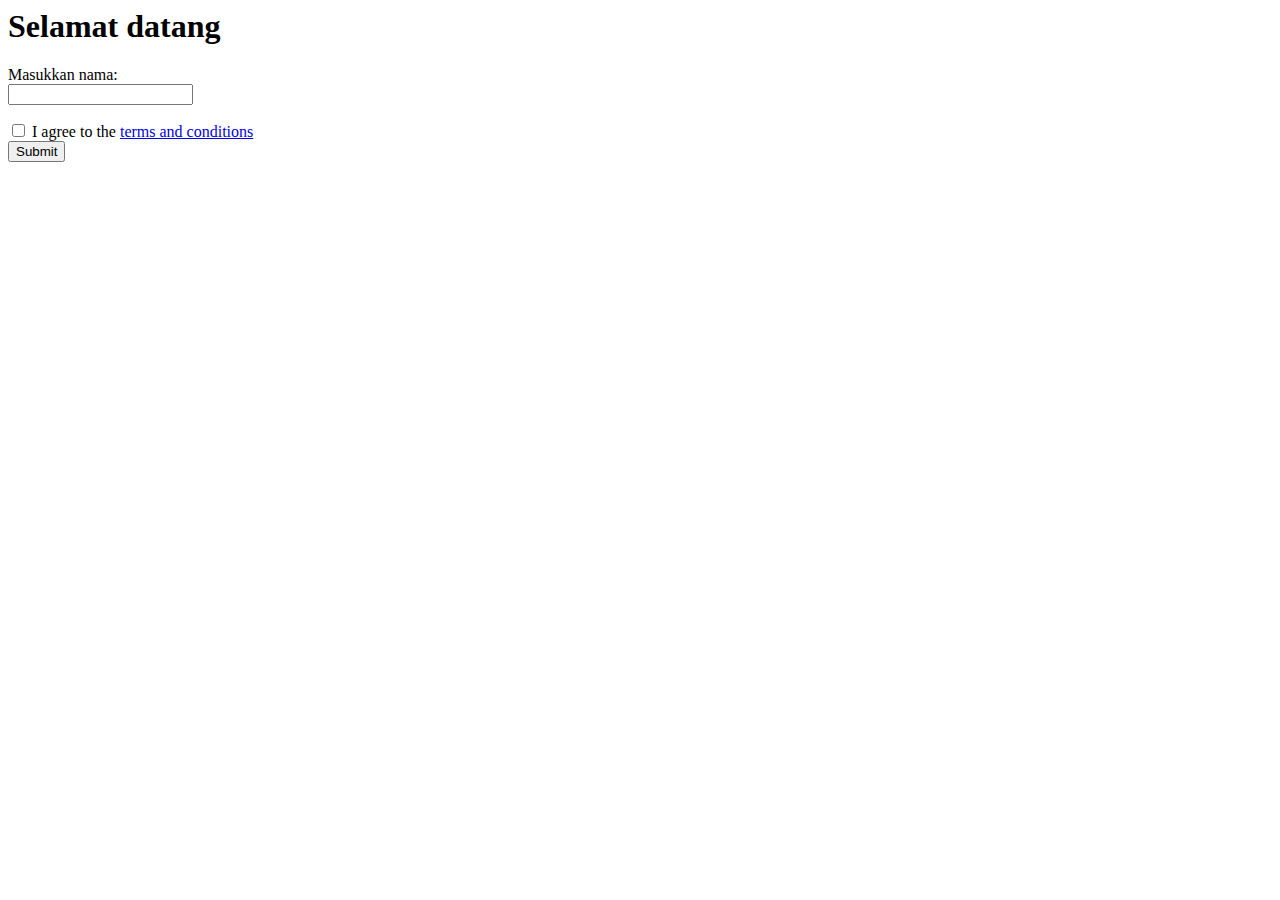
==== 1.html @ 6049ef57 "init" ====
<html lang="en">
<head>
    <meta charset="UTF-8">
    <meta name="viewport" content="width=device-width, initial-scale=1.0">
    <!-- Bulma -->
    <!-- <link rel="stylesheet" href="https://cdn.jsdelivr.net/npm/bulma@0.9.4/css/bulma.min.css"> -->
    <!-- Font Awesome -->
    <link rel="stylesheet" href="https://cdnjs.cloudflare.com/ajax/libs/font-awesome/6.4.2/css/all.min.css">
    <link rel="stylesheet" href="page-1.css">
    <title>Kemerdekaan</title>
</head>
<body>

    <div id="homePage" class="">
        <div id="homeCard" class="homeCard">
            <h1 id="welcome" class="">Selamat datang</h1>
            <div id="alignInput">
                <label for="">Masukkan nama:</label>
                <form action="" id="formHome">
                    <input type="text" class="input is-small" id="inputName" autocomplete="off" required>
            </div>
                
                <div id="tac">
                    <input type="checkbox" id="checkboxHome">
                    <label for="checkboxHome">I agree to the <a href="youtube.com" target="_blank">terms and conditions</a></label>
                </div>
                <!-- <p style="color: rgb(255, 0, 0); font-size: small; text-align: center;">nama tidak valid!</p> -->
                <button id="homeBtn" class="button is-small">Submit</button>
            </form>
        </div>
    </div>

</body>
<script src="app.js"></script>
</html>
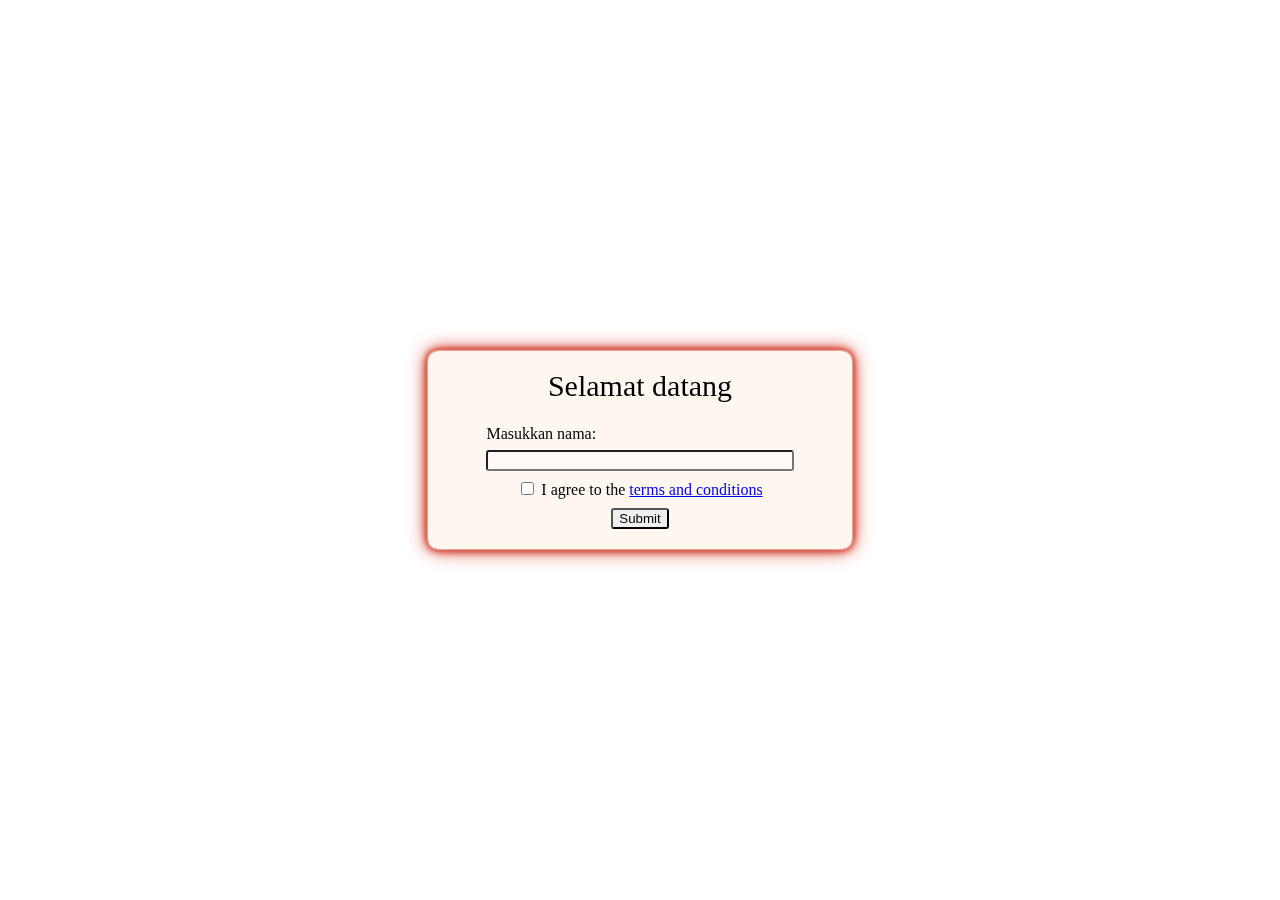
==== commit 520225a5: "done" ====
--- a/1.html
+++ b/1.html
@@ -6,7 +6,13 @@
     <!-- <link rel="stylesheet" href="https://cdn.jsdelivr.net/npm/bulma@0.9.4/css/bulma.min.css"> -->
     <!-- Font Awesome -->
     <link rel="stylesheet" href="https://cdnjs.cloudflare.com/ajax/libs/font-awesome/6.4.2/css/all.min.css">
-    <link rel="stylesheet" href="page-1.css">
+    <link rel="stylesheet" href="1.css">
+    <link rel="stylesheet" href="2.css">
+    <link rel="stylesheet" href="3.css">
+    <link rel="stylesheet" href="result.css">
+    <link rel="preconnect" href="https://fonts.googleapis.com">
+    <link rel="preconnect" href="https://fonts.gstatic.com" crossorigin>
+    <link href="https://fonts.googleapis.com/css2?family=ADLaM+Display&display=swap" rel="stylesheet">
     <title>Kemerdekaan</title>
 </head>
 <body>
@@ -22,7 +28,7 @@
                 
                 <div id="tac">
                     <input type="checkbox" id="checkboxHome">
-                    <label for="checkboxHome">I agree to the <a href="youtube.com" target="_blank">terms and conditions</a></label>
+                    <label for="checkboxHome">I agree to the <a href="https://www.youtube.com/watch?v=mx86-rTclzA" target="_blank">terms and conditions</a></label>
                 </div>
                 <!-- <p style="color: rgb(255, 0, 0); font-size: small; text-align: center;">nama tidak valid!</p> -->
                 <button id="homeBtn" class="button is-small">Submit</button>
@@ -30,6 +36,74 @@
         </div>
     </div>
 
+    <div class="container displaynone" id="avatarPage">
+
+        <p class="nama" id="yourNameAvatar">NamaKamu</p>
+        <p class="titles">PILIH PAHLAWAN MU!</p>
+
+
+        <div class="allcard">
+
+            <div class="card" id="card1">
+                <img src="antasari.png" alt="">
+                <p>Pangeran Antasari</p>
+            </div>
+            <div class="card" id="card2">
+                <img src="https://i.ibb.co/jMz8bzP/ukuran125sisingaraja-removebg-preview.png" alt="">
+                <p>Sisingamangaraja</p>
+            </div>
+            <div class="card" id="card3">
+                <img src="https://i.ibb.co/d2PhYxz/ukuran125-Hasanudin.png" alt="">
+                <p>Pangeran Diponegoro</p>
+            </div>
+            <div class="card" id="card4">
+                <img src="https://i.ibb.co/6HdKsZf/ukuran125-Kartini-removebg-preview-removebg-preview.png" alt="">
+                <p>Raden Ajeng Kartini</p>
+            </div>
+            <div class="card" id="card5">
+                <img src="https://i.ibb.co/TP3C7YD/ukuran125-TU-removebg-preview.png" alt="">
+                <p>Teuku Umar</p>
+            </div>
+
+        </div>
+
+    </div>
+
+    <div id="quizPage" class="displaynone">
+        <p class="nama" id="yourNameQuiz">NamaKamu</p>
+        <div id="questionCard">
+            <h1 id="questionText">Lorem ipsum, dolor sit amet consectetur adipisicing elit. Lorem ipsum dolor sit amet consectetur adipisicing elit. Culpa, accusamus.</h1>
+            <div id="choiceContainer">
+                <button class="option" id="answer1">jawab 1</button>
+                <button class="option" id="answer2">jawab 2</button>
+                <button class="option" id="answer3">jawab 3</button>
+            </div>
+        </div>
+    </div>
+    <div id="resultPage" class="displaynone">
+        <div id="resultCard">
+            <div id="headerCard">
+                <div id="image"><img id="imgResult" src="ukuran125TU.jpg" alt=""></div>
+             <div class="nama" id="yourNameResult">NAMA</div>   
+            </div>
+            <div id="bodyCard">
+                <div id="congrats">
+                    <h1>Selamat Kamu Telah Menyelesaikan Quiz</h1>
+                    <h2>Kamu adalah seorang</h2>
+                </div>
+                <div id="category">
+                    <h1 id="categoryText">'Patriotisme'</h1>
+                </div>
+                <div id="descriptionCategory">
+                    <h1 id="descriptionText">Kamu adalah orang yang sangat peduli terhadap negaramu... KAMU HARUS BANGGA KARENA ITU</h1>
+                </div>
+            </div>
+        </div>  
+    </div>
+
 </body>
+<script src="question.js"></script>
+<script src="result.js"></script>
 <script src="app.js"></script>
+<script src="3.js"></script>
 </html>--- a/1.css
+++ b/1.css
@@ -0,0 +1,83 @@
+body {
+    background-image: url('https://i.imgur.com/acyJQWZ.png');
+    background-size: cover;
+    background-position: center;
+    position: relative;
+    background-attachment: fixed;
+}
+
+.displaynone {
+    display: none !important;
+}
+
+#homepage {
+    height: 100%;
+    /* background-image: url('bg.png'); */
+    background-size: cover;
+    background-attachment: fixed;
+}
+
+.homeCard {
+    color: rgb(0, 0, 0);
+    width: 30%;
+    margin: 0 auto;
+    position: absolute;
+    top: 50%;
+    left: 50%;
+    transform: translate(-50%,-50%) scale(0.8);
+    /* opacity: 0.5; */
+    background-color: #fde2c546;
+    box-shadow: 3px 3px 10px;
+    box-shadow: 0 0 2px #fff, 0 0 3px #fff, 0 0 3px #ca1e0b, 0 0 7px #ca1e0b,
+    0 0 10px #ca1e0b, 0 0 20px #ca1e0b;
+    padding: 20px;
+    border: 0px white solid;
+    border-radius: 10px;
+    backdrop-filter: blur(10px);
+    opacity: 0;
+    transition: 0.5s ease;
+}
+.homeCard.active {
+    transform: translate(-50%,-50%) scale(1);
+    opacity: 1;
+}
+
+#welcome {
+    font-size: 30px;
+    text-align: center;
+    margin-bottom: 25px;
+}
+
+#alignInput {
+    /* transform: translate(10%, 0%); */
+    margin: 0 auto;
+    width: 80%;
+}
+
+#inputName {
+    display: block;
+    width: 100%;
+    margin: 8px auto;
+    border-radius: 3px;
+    background-color: rgba(255, 255, 255, 0.393);
+}
+.inputRedBorder {
+    border: 1px solid red !important;
+    outline-color: none;
+}
+.invalidInput {
+    color: red;
+    font-size: 12px;
+    text-align: center;
+}
+
+#tac {
+    text-align: center;
+}
+
+#homeBtn {
+    display: block;
+    margin: 0 auto;
+    margin-top: 10px;
+    border-radius: 3px;
+}--- a/2.css
+++ b/2.css
@@ -0,0 +1,147 @@
+body {
+    background-image: url(acyJQWZ.png);
+    background-size: cover;
+}
+
+
+p.nama {
+    font-size: 20px;
+    font-weight: 700;
+    text-align: left;
+    color: rgb(235, 217, 217);
+    height: 75px;
+    /* border: 1px solid black; */
+    line-height: 75px;
+
+}
+
+#yourNameAvatar, #yourNameQuiz, #yourNameResult{
+    margin-left: 40px;
+}
+
+p.titles {
+    text-align: center;
+    font-size: 40px;
+    margin-top: 2.5%;
+    color: white;
+
+}
+
+@-webkit-keyframes fadeIn {
+    from { opacity: 0; }
+      to { opacity: 1; }
+}
+@keyframes fadeIn {
+    from { opacity: 0; }
+      to { opacity: 1; }
+}
+
+@-webkit-keyframes fadeOut {
+    from { opacity: 1; }
+      to { opacity: 0; }
+}
+@keyframes fadeOut {
+    from { opacity: 1; }
+      to { opacity: 0; }
+}
+.container {
+    font-family: 'ADLaM Display', cursive;
+    animation: fadeOut 0.5S;
+}
+.container.active {
+    animation: fadeIn 0.5s;
+}
+
+.container .allcard {
+    display: flex;
+    justify-content: space-evenly;
+    width: 80%;
+    height: 250px;
+    position: absolute;
+    top: 50%;
+    left: 50%;
+    transform: translate(-50%, -50%);
+}
+
+.allcard .card {
+    width: 15%;
+    height: 100%;
+    display: flex;
+    align-items: center;
+    flex-direction: column;
+    justify-content: space-evenly;
+    border-radius: 5px;
+    box-shadow: 0 0 2px #fff, 0 0 3px #fff, 0 0 3px #ca1e0b, 0 0 7px #ca1e0b, 0 0 10px #ca1e0b, 0 0 20px #ca1e0b;
+    backdrop-filter: blur(10px);
+    transition: 0.3s ease;
+}
+
+.allcard .card:hover {
+
+     backdrop-filter: blur(3px);
+     box-shadow: 0 0 2px #fff, 0 0 10px #fff, 0 0 20px #ca1e0b, 0 0 30px #ca1e0b,
+     0 0 40px #ca1e0b, 0 0 50px #ca1e0b;
+     -webkit-animation: blink 0.6s infinite alternate;
+     animation: blink 0.6s infinite alternate;
+     transform: scale(1);
+     transition: 0.3s ease;
+}
+
+.card img {
+    width: 120px;
+    border-radius: 50%;
+}
+
+.card p {
+    color: white;
+    font-size: 16px;
+}
+
+/* http://meyerweb.com/eric/tools/css/reset/ 
+   v2.0 | 20110126
+   License: none (public domain)
+*/
+
+html, body, div, span, applet, object, iframe,
+h1, h2, h3, h4, h5, h6, p, blockquote, pre,
+a, abbr, acronym, address, big, cite, code,
+del, dfn, em, img, ins, kbd, q, s, samp,
+small, strike, strong, sub, sup, tt, var,
+b, u, i, center,
+dl, dt, dd, ol, ul, li,
+fieldset, form, label, legend,
+table, caption, tbody, tfoot, thead, tr, th, td,
+article, aside, canvas, details, embed, 
+figure, figcaption, footer, header, hgroup, 
+menu, nav, output, ruby, section, summary,
+time, mark, audio, video {
+	margin: 0;
+	padding: 0;
+	border: 0;
+	font-size: 100%;
+	font: inherit;
+	vertical-align: baseline;
+}
+/* HTML5 display-role reset for older browsers */
+article, aside, details, figcaption, figure, 
+footer, header, hgroup, menu, nav, section {
+	display: block;
+}
+body {
+	line-height: 1;
+}
+ol, ul {
+	list-style: none;
+}
+blockquote, q {
+	quotes: none;
+}
+blockquote:before, blockquote:after,
+q:before, q:after {
+	content: '';
+	content: none;
+}
+table {
+	border-collapse: collapse;
+	border-spacing: 0;
+}--- a/3.css
+++ b/3.css
@@ -0,0 +1,112 @@
+body {
+    background-image: url('https://i.imgur.com/acyJQWZ.png');
+    background-size: cover;
+    background-position: center;
+    font-family: 'ADLaM Display', cursive;
+}
+
+#quizPage {
+    margin: 0;
+    width: 100%;
+    height: 100%;
+    position: relative;
+}
+
+#quizTitle {
+    width: 100%;
+    height: 10%;
+    border: 1px solid black;
+}
+
+#questionCard {
+    height: 60%;
+    width: 60%;
+    /* border: 1px solid black; */
+    position: absolute;
+    top: 50%;
+    left: 50%;
+    transform: translate(-50%,-50%) scale(1);
+
+    display: flex;
+    flex-direction: column;
+    justify-content: space-evenly;
+
+    backdrop-filter: blur(15px);
+    border-radius: 10px;
+    background-color: rgba(240, 248, 255, 0.096);
+    box-shadow: 0 0 2px #fff, 0 0 3px #fff, 0 0 3px #ca1e0b, 0 0 7px #ca1e0b,
+    0 0 10px #ca1e0b, 0 0 20px #ca1e0b;
+}
+
+#questionText {
+    /* border: 1px solid black; */
+    width: 90%;
+    margin: 0 auto;
+    text-align: center;
+    font-size: 30px;
+    color: rgb(211, 211, 211);
+}
+
+#choiceContainer {
+    /* border: 1px solid black; */
+    width: 70%;
+    height: 50%;
+    margin: 0 auto;
+    display: flex;
+    flex-direction: column;
+    /* justify-content: space-around; */
+}
+
+.option {
+    font-size: large;
+    font-family: 'ADLaM Display', cursive;
+    width: 80%;
+    height: 67px;
+    margin: 4px auto;
+    display: block;
+    border: 0px solid black;
+    border-radius: 6px;
+    transform: scale(0.97);
+    transition: 0.2s ease;
+    background: rgb(206,34,34);
+    background: linear-gradient(135deg, rgba(206,34,34,1) 0%, rgba(206,168,168,1) 100%);
+}
+
+.option:hover {
+
+    transform: scale(1);
+    background: rgb(206,34,34);
+background: linear-gradient(135deg, rgba(206,34,34,1) 0%, rgba(238,194,194,1) 29%);
+}
+
+@-webkit-keyframes fadeIn {
+    from { opacity: 0; }
+      to { opacity: 1; }
+}
+@keyframes fadeIn {
+    from { opacity: 0; }
+      to { opacity: 1; }
+}
+
+@-webkit-keyframes fadeOut {
+    from { opacity: 1; }
+      to { opacity: 0; }
+}
+@keyframes fadeOut {
+    from { opacity: 1; }
+      to { opacity: 0; }
+}
+#quizPage {
+    font-family: 'ADLaM Display', cursive;
+    animation: fadeOut 0.5S;
+}
+#quizPage.active {
+    animation: fadeIn 0.5s;
+}
+#resultPage {
+    font-family: 'ADLaM Display', cursive;
+    animation: fadeOut 0.5s; 
+}
+#resultPage.active {
+    animation: fadeIn 0.5s;
+}--- a/result.css
+++ b/result.css
@@ -0,0 +1,111 @@
+/* result */
+#resultPage{
+    /* background-image: url('https://i.imgur.com/acyJQWZ.png'); */
+    height: 100%;
+    background-size: cover;
+}
+
+.container {
+    font-family: 'ADLaM Display', cursive;
+}
+
+#resultCard {
+    margin: 0;
+  position: absolute;
+  top: 50%;
+  left: 50%;
+  transform: translate(-50%, -50%);
+  border: 1px solid black;
+  border-radius: 10px;
+  backdrop-filter: blur(10px);
+  background-color: rgba(255, 255, 255, 0.5);
+  padding: 20px;box-sizing: border-box;
+  font-family: 'ADLaM Display', cursive;
+}
+
+#headerCard {
+    display: flex;
+    align-items: center;
+    /* justify-content: space-between; */
+}
+
+#headerCard div {
+    
+}
+.nama{
+    font-size: 25px;
+    /* display: inline-block; */
+    text-align: center;
+    position: relative;
+    /* left: 3%; */
+}
+
+#image{
+    font-size: 50px;
+    /* display: inline-block; */
+    text-align: center;
+    /* margin-bottom: 50px; */
+}
+#congrats {
+    font-size: 25px;
+}
+#category{
+    font-size: 70px;
+    font-weight: bold;
+    justify-content: center;
+    text-align: center;
+    /* font-family: Arial, Helvetica, sans-serif; */
+}
+#descriptionCategory{
+    font-size: 30px;
+}
+
+
+/* http://meyerweb.com/eric/tools/css/reset/ 
+   v2.0 | 20110126
+   License: none (public domain)
+*/
+
+html, body, div, span, applet, object, iframe,
+h1, h2, h3, h4, h5, h6, p, blockquote, pre,
+a, abbr, acronym, address, big, cite, code,
+del, dfn, em, img, ins, kbd, q, s, samp,
+small, strike, strong, sub, sup, tt, var,
+b, u, i, center,
+dl, dt, dd, ol, ul, li,
+fieldset, form, label, legend,
+table, caption, tbody, tfoot, thead, tr, th, td,
+article, aside, canvas, details, embed, 
+figure, figcaption, footer, header, hgroup, 
+menu, nav, output, ruby, section, summary,
+time, mark, audio, video {
+	margin: 0;
+	padding: 0;
+	border: 0;
+	font-size: 100%;
+	font: inherit;
+	vertical-align: baseline;
+}
+/* HTML5 display-role reset for older browsers */
+article, aside, details, figcaption, figure, 
+footer, header, hgroup, menu, nav, section {
+	display: block;
+}
+body {
+	line-height: 1;
+}
+ol, ul {
+	list-style: none;
+}
+blockquote, q {
+	quotes: none;
+}
+blockquote:before, blockquote:after,
+q:before, q:after {
+	content: '';
+	content: none;
+}
+table {
+	border-collapse: collapse;
+	border-spacing: 0;
+}